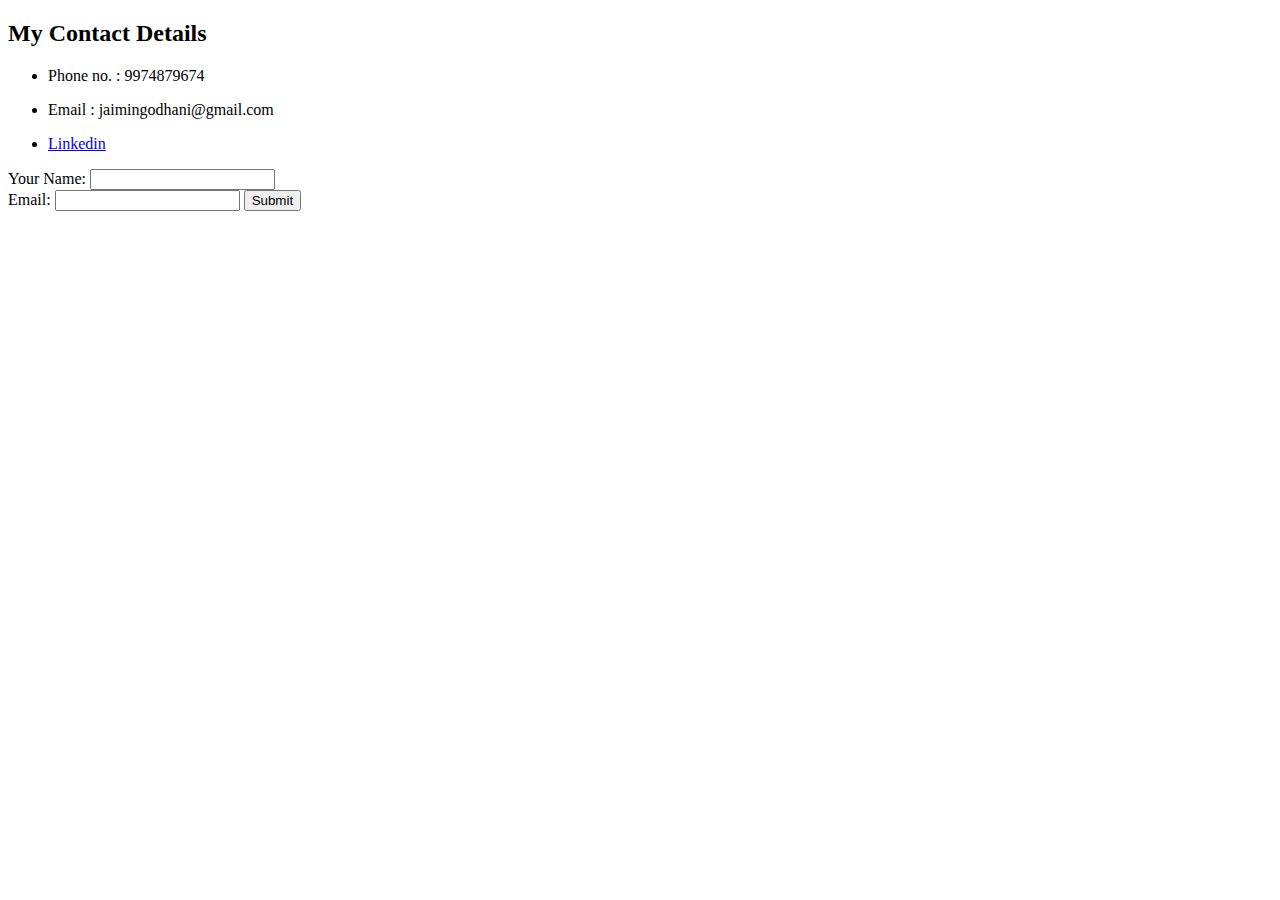
==== contactme.html @ 3fe65d14 "Add intial CV website files" ====
<!DOCTYPE html>
<html lang="en" dir="ltr">

<head>
  <meta charset="utf-8">
  <title>Contact Me</title>
</head>

<body>
  <h2>My Contact Details</h2>
  <ul>

    <p>
      <li>Phone no. : 9974879674</li>
    </p>

    <p>
      <li>Email : jaimingodhani@gmail.com</li>
    </p>

    <p>
      <li><a href="https://in.linkedin.com/in/jaimin-godhani-6b524b151">Linkedin</a></li>
    </p>
  </ul>

  <form class="" action="index.htm" method="post">
    <label>Your Name: </label>
    <input type="text" name="" value=""><br>

    <label>Email:</label>
    <input type="email" name="" value="">
    <input type="submit" name="">
  </form>
</body>

</html>
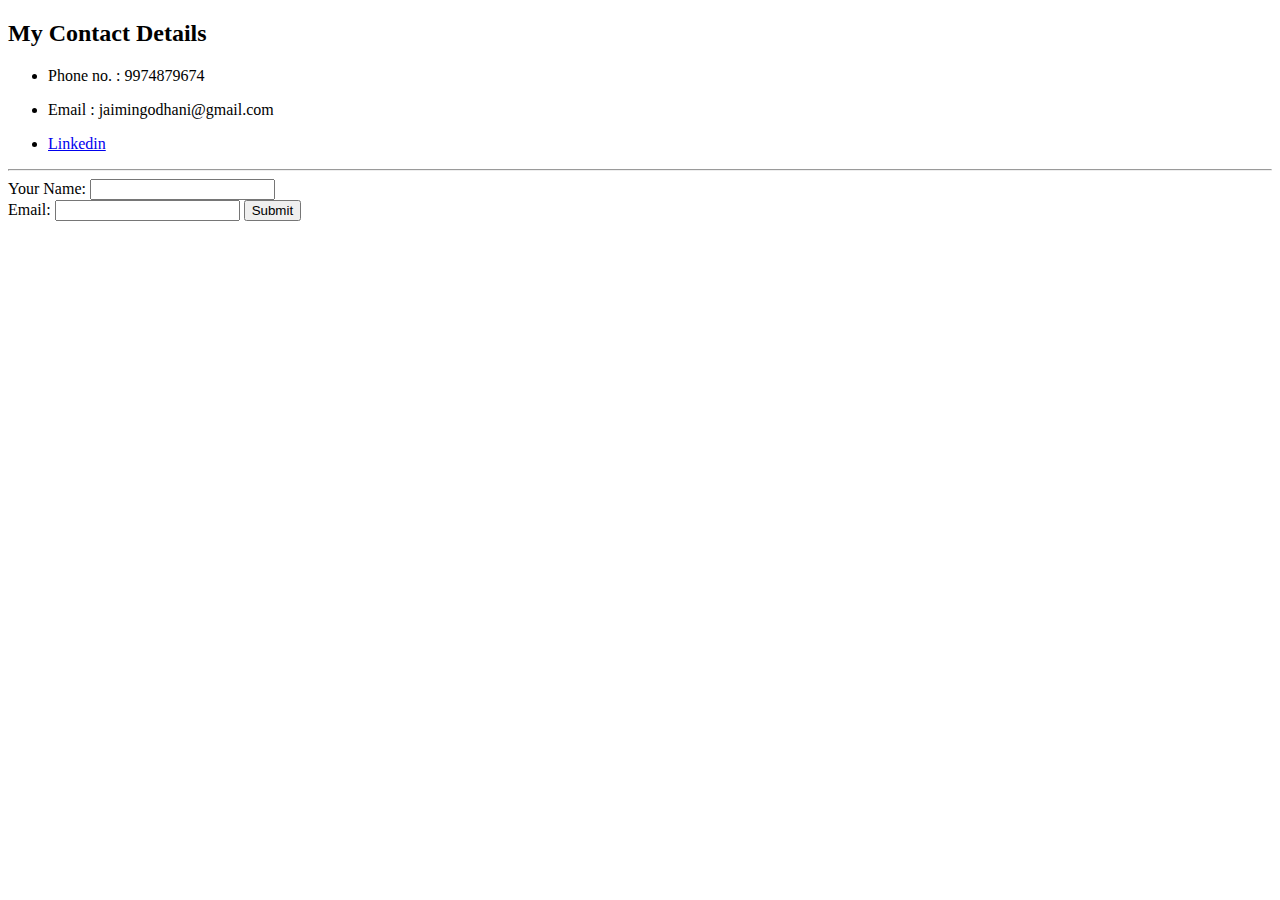
==== commit da0b502a: "CSS update 1" ====
--- a/contactme.html
+++ b/contactme.html
@@ -4,6 +4,7 @@
 <head>
   <meta charset="utf-8">
   <title>Contact Me</title>
+  <link rel="stylesheet" href="css/styles.css">
 </head>
 
 <body>
@@ -22,6 +23,7 @@
       <li><a href="https://in.linkedin.com/in/jaimin-godhani-6b524b151">Linkedin</a></li>
     </p>
   </ul>
+  <hr>
 
   <form class="" action="index.htm" method="post">
     <label>Your Name: </label>
@@ -31,6 +33,7 @@
     <input type="email" name="" value="">
     <input type="submit" name="">
   </form>
+
 </body>
 
 </html>
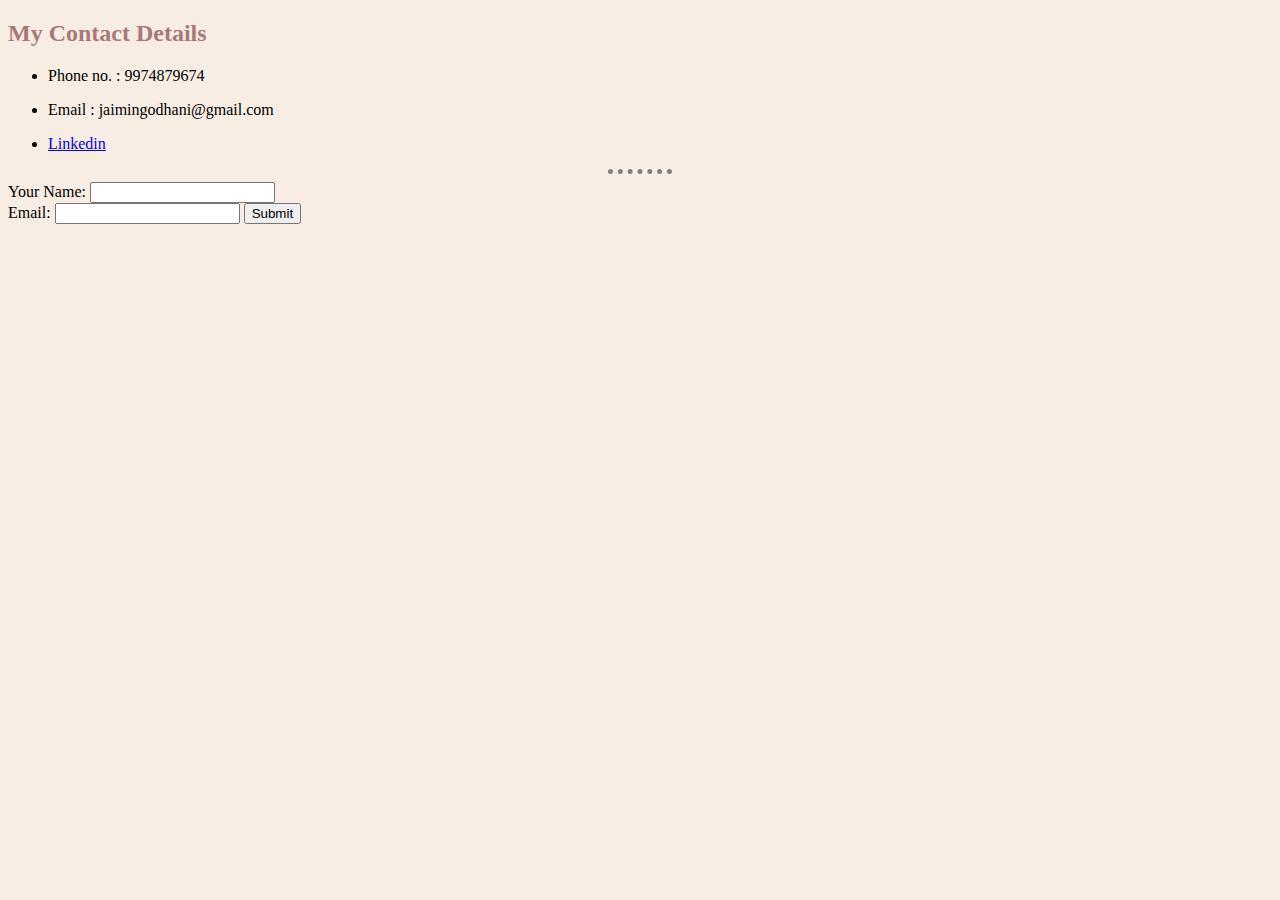
==== commit ff34faec: "Update contactme.html" ====
--- a/contactme.html
+++ b/contactme.html
@@ -4,7 +4,7 @@
 <head>
   <meta charset="utf-8">
   <title>Contact Me</title>
-  <link rel="stylesheet" href="css/styles.css">
+  <link rel="stylesheet" href="styles.css">
 </head>
 
 <body>
--- a/styles.css
+++ b/styles.css
@@ -0,0 +1,39 @@
+body {
+  background-color: #F8EDE3;
+}
+
+hr {
+  border-style: none;
+  border-top-style: dotted;
+  width: 5%;
+  border-color: grey;
+  border-width: 5px;
+}
+
+h1 {
+  color: #704F4F;
+  font-family: Verdana;
+}
+h2 {
+  color: #A77979;
+  font-family: Verdana;
+}
+h3 {
+  color: #A77979;
+  font-family: Verdana;
+}
+p {
+    font-family: Rockwell;
+}
+td {
+  font-family: Rockwell;
+}
+a {
+  font-family: Rockwell;
+}
+li {
+    font-family: Rockwell;
+}
+form {
+    font-family: Rockwell;
+}
